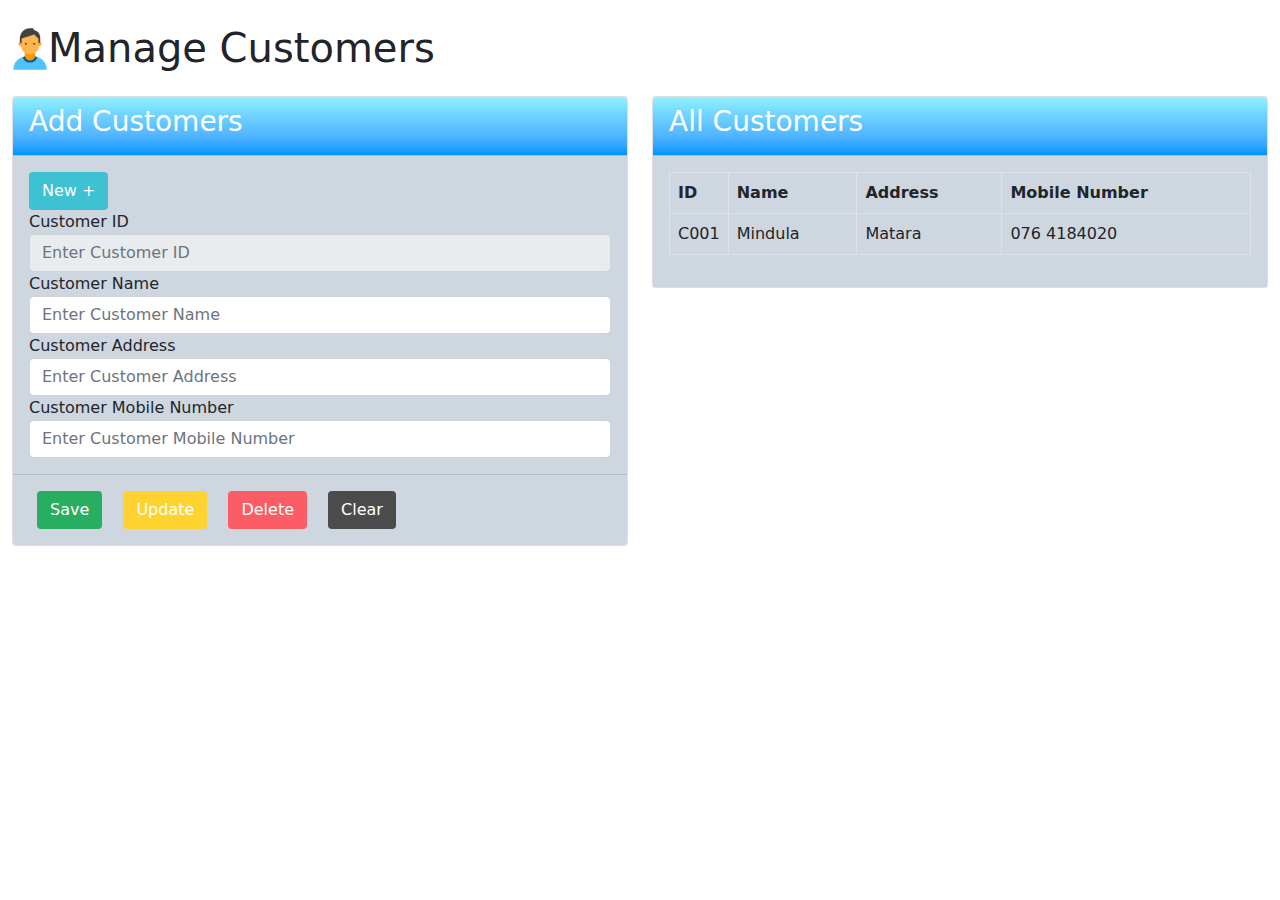
==== src/customer.html @ e9955d2b "customer page create 90%" ====
<!DOCTYPE html>
<html lang="en">
<head>
    <title>ALPHA POS WEB APPLICATION - Manage Customer</title>
    <meta charset="UTF-8">
    <link rel="icon" href="asserts/icon/Alpha%20X%20Software%20Company.png">
    <meta name="viewport" content="width=device-width initial-scale=1 maximum-scale=1 minimum-scale=1">
    <meta name="theme-color" content="#eccc68">
    <link rel="stylesheet" href="asserts/css/bootstrap.css">
    <link rel="stylesheet" href="stylesheets/StyleSheet.css">
</head>
<body>

<img src="asserts/icon/user_127px.png" id="manage_cust_logo">

<h1 class="ms-5 mt-4 mb-4"> Manage Customers</h1>
<section class="content">
    <div class="container-fluid">
        <div class="row">
            <div class="col-md-6">
                <div class="card card-primary">

                    <div class="card-header" id="form_header">
                        <h3 class="card-title text-white">Add Customers</h3>
                    </div>

                    <form role="form">
                        <div class="card-body" id="in_cust_header">

                            <div class="form-group">
                                <button type="button" id="add-new" class="btn fa-pull-right text-white">New +</button>
                            </div>

                            <div class="form-group">
                                <label for="customer-id">Customer ID</label>
                                <input type="text" class="form-control" readonly="readonly" id="customer-id"
                                       placeholder="Enter Customer ID">
                            </div>

                            <div class="form-group">
                                <label for="customer-name">Customer Name</label>
                                <input type="text" class="form-control" id="customer-name" placeholder="Enter Customer Name">
                            </div>

                            <div class="form-group">
                                <label for="customer-address">Customer Address</label>
                                <input type="text" class="form-control" id="customer-address" placeholder="Enter Customer Address">
                            </div>

                            <div class="form-group">
                                <label for="customer-mobile">Customer Mobile Number</label>
                                <input type="text" class="form-control" id="customer-mobile" placeholder="Enter Customer Mobile Number">
                            </div>
                        </div>

                        <div class="card-footer" id="btn_customer_list">
                            <button type="button" id="save-customer" class="btn m-2 text-white">Save</button>
                            <button type="button" id="update-customer" class="btn m-2 text-white">Update</button>
                            <button type="button" id="delete-customer" class="btn m-2 text-white">Delete</button>
                            <button type="button" id="clear-customer" class="btn m-2 text-white">Clear</button>
                        </div>
                    </form>
                </div>
            </div>

            <div class="col-md-6">
                <div class="card card-primary" >
                    <div class="card-header text-white" id="all_cust_list">
                        <h3 class="card-title">All Customers</h3>
                    </div>
                    <div class="card-body" id="all_cust_body">
                        <table class="table table-bordered table-hover" id="tbl-customers">
                            <thead>
                            <tr>
                                <th style="width: 10px">ID</th>
                                <th>Name</th>
                                <th>Address</th>
                                <th>Mobile Number</th>
                            </tr>
                            </thead>
                            <tbody>
                            <tr>
                                <td>C001</td>
                                <td>Mindula</td>
                                <td>Matara</td>
                                <td>076 4184020</td>
                            </tr>
                            </tbody>
                        </table>
                    </div>
                </div>
            </div>
        </div>
    </div>
</section>
</body>
</html>
---- src/stylesheets/StyleSheet.css ----
/*Start Main Page*/
.logo{
    margin-left: 30px;
    margin-right: 10px;
}
.main_page_logo{
    width: 50px;
    height: 50px;
}
.navbar-brand span{
    color: red;
}
.navbar-brand{
    font-size: 1.5rem;
}
.img1{
    position: fixed;
    width: 300px;
    height: 300px;
    margin: 10px;
}
.img2{
     position: fixed;
     left: 25%;
     width: 300px;
     height: 300px;
     margin: 10px;
}
.img3{
    position: fixed;
    left: 50%;
    width: 300px;
    height: 300px;
    margin: 10px;
}
.img4{
    position: fixed;
    left: 75%;
    width: 300px;
    height: 300px;
    margin: 10px;
}
/*End Main Page*/

/*Start Customer Form*/
#manage_cust_logo{
    width: 50px;
    height: 50px;
    position: fixed;
    left: 5px;
}
#form_header{
    background-image: linear-gradient(to bottom, #96f0ff, #89e8ff, #7de0ff, #73d7ff, #6dceff, #63c7ff, #5bbfff, #56b7ff, #45afff, #33a6ff, #1f9eff, #0095ff);
}
#add-new{
    background-color: #3dc1d3;
}
#save-customer{
    background-color: #27ae60;
}
#update-customer{
    background-color: #fed330;
}
#delete-customer{
    background-color: #fc5c65;
}
#clear-customer{
    background-color: #4b4b4b;
}
#in_cust_header{
    background-color: #ced6e0;
}
#btn_customer_list{
    background-color: #ced6e0;
}
#all_cust_list{
    background-image: linear-gradient(to bottom, #96f0ff, #89e8ff, #7de0ff, #73d7ff, #6dceff, #63c7ff, #5bbfff, #56b7ff, #45afff, #33a6ff, #1f9eff, #0095ff);
}
#all_cust_body{
    background-color: #ced6e0;
}
/*End Customer Form*/
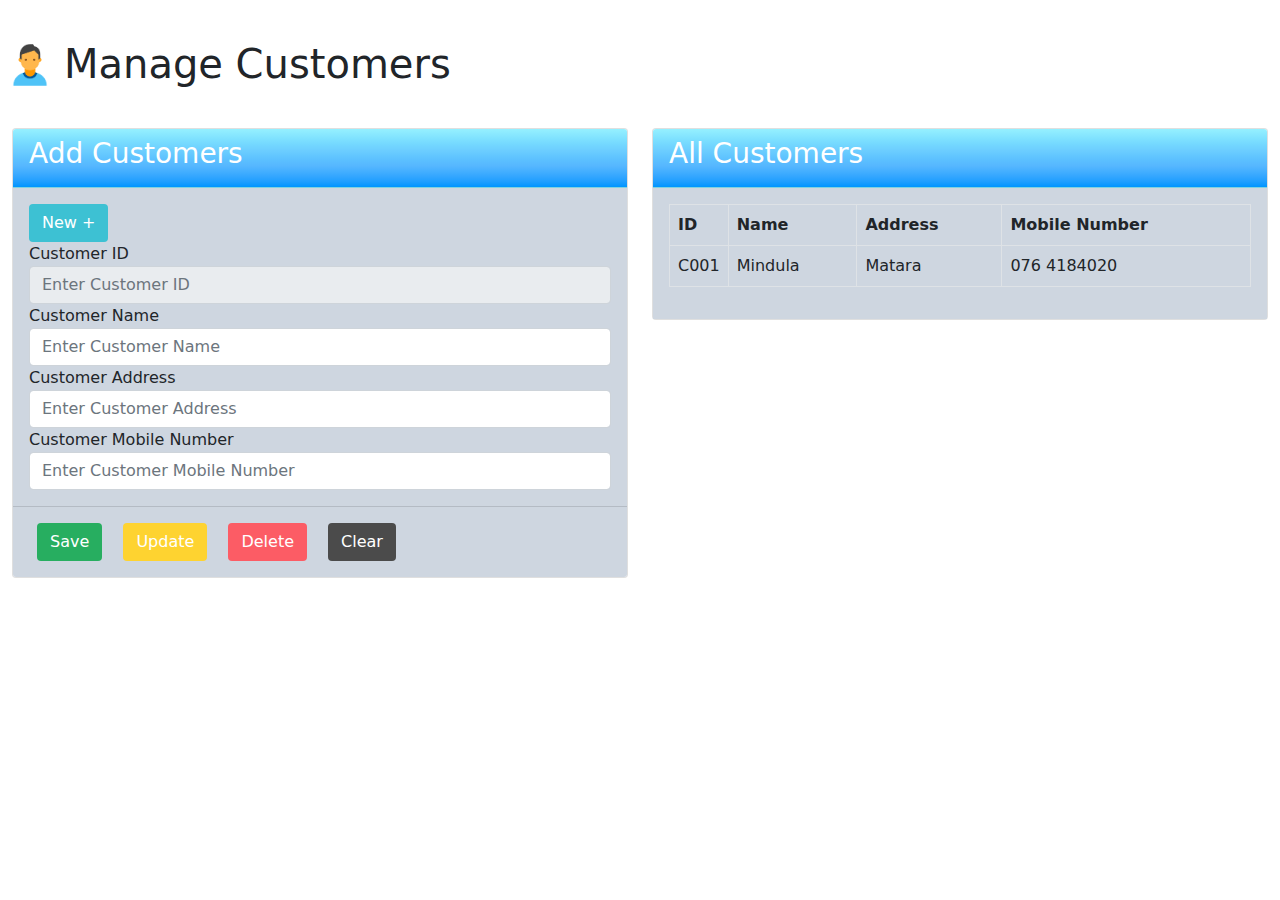
==== commit b9279b16: "item and order page create 90%" ====
--- a/src/customer.html
+++ b/src/customer.html
@@ -13,7 +13,7 @@
 
 <img src="asserts/icon/user_127px.png" id="manage_cust_logo">
 
-<h1 class="ms-5 mt-4 mb-4"> Manage Customers</h1>
+<h1 class="ms-5 mt-4 mb-4 p-3"> Manage Customers</h1>
 <section class="content">
     <div class="container-fluid">
         <div class="row">
--- a/src/stylesheets/StyleSheet.css
+++ b/src/stylesheets/StyleSheet.css
@@ -48,6 +48,7 @@
     height: 50px;
     position: fixed;
     left: 5px;
+    top: 40px;
 }
 #form_header{
     background-image: linear-gradient(to bottom, #96f0ff, #89e8ff, #7de0ff, #73d7ff, #6dceff, #63c7ff, #5bbfff, #56b7ff, #45afff, #33a6ff, #1f9eff, #0095ff);
@@ -79,4 +80,79 @@
 #all_cust_body{
     background-color: #ced6e0;
 }
-/*End Customer Form*/+/*End Customer Form*/
+
+
+/*Start Item Form*/
+#manage_item_logo{
+    width: 50px;
+    height: 50px;
+    position: fixed;
+    left: 5px;
+    top: 40px;
+}
+#item_form_header{
+    background-image: linear-gradient(to top, #00d741, #01de4c, #01e657, #01ed62, #01f56c, #19f878, #28fc83, #34ff8e, #49ff9c, #5affa8, #6bffb4, #7bffbf);;
+}
+#item_form_body{
+    background-color: #ced6e0;
+}
+#btn_item_list{
+    background-color: #ced6e0;
+}
+#add-new-item{
+    background-color: #2ed573;
+}
+#save-item{
+    background-color: #27a3ae;
+}
+#update-item{
+    background-color: #fed330;
+}
+#delete-item{
+    background-color: #fc5c65;
+}
+#clear-item{
+    background-color: #4b4b4b;
+}
+#all_item_list{
+    background-image: linear-gradient(to top, #00d741, #01de4c, #01e657, #01ed62, #01f56c, #19f878, #28fc83, #34ff8e, #49ff9c, #5affa8, #6bffb4, #7bffbf);;
+}
+#item_list_body{
+    background-color: #ced6e0;
+}
+/*End Item Form*/
+
+
+/*Start Order Form*/
+#order_header{
+    background-image: linear-gradient(to top, #ffb315, #feb82c, #febd3d, #fdc24b, #fdc759, #fdca63, #fcce6d, #fcd177, #fcd480, #fdd78a, #fdda93, #fddd9c);
+}
+#order_list_header{
+    background-image: linear-gradient(to top, #ffb315, #feb82c, #febd3d, #fdc24b, #fdc759, #fdca63, #fcce6d, #fcd177, #fcd480, #fdd78a, #fdda93, #fddd9c);
+}
+#add-order{
+    background-color: #2ed573;
+}
+#update-order{
+    background-color: #27a3ae;
+}
+#delete-order{
+    background-color: #fc5c65;
+}
+#clear-order{
+    background-color: #4b4b4b;
+}
+#order_body{
+    background-color: #ced6e0;
+}
+#order_btn_list{
+    background-color: #ced6e0;
+}
+#place-order{
+    background-color: #ffb315;
+}
+#place_order_list{
+    background-color: #ced6e0;
+}
+/*End Order Form*/
